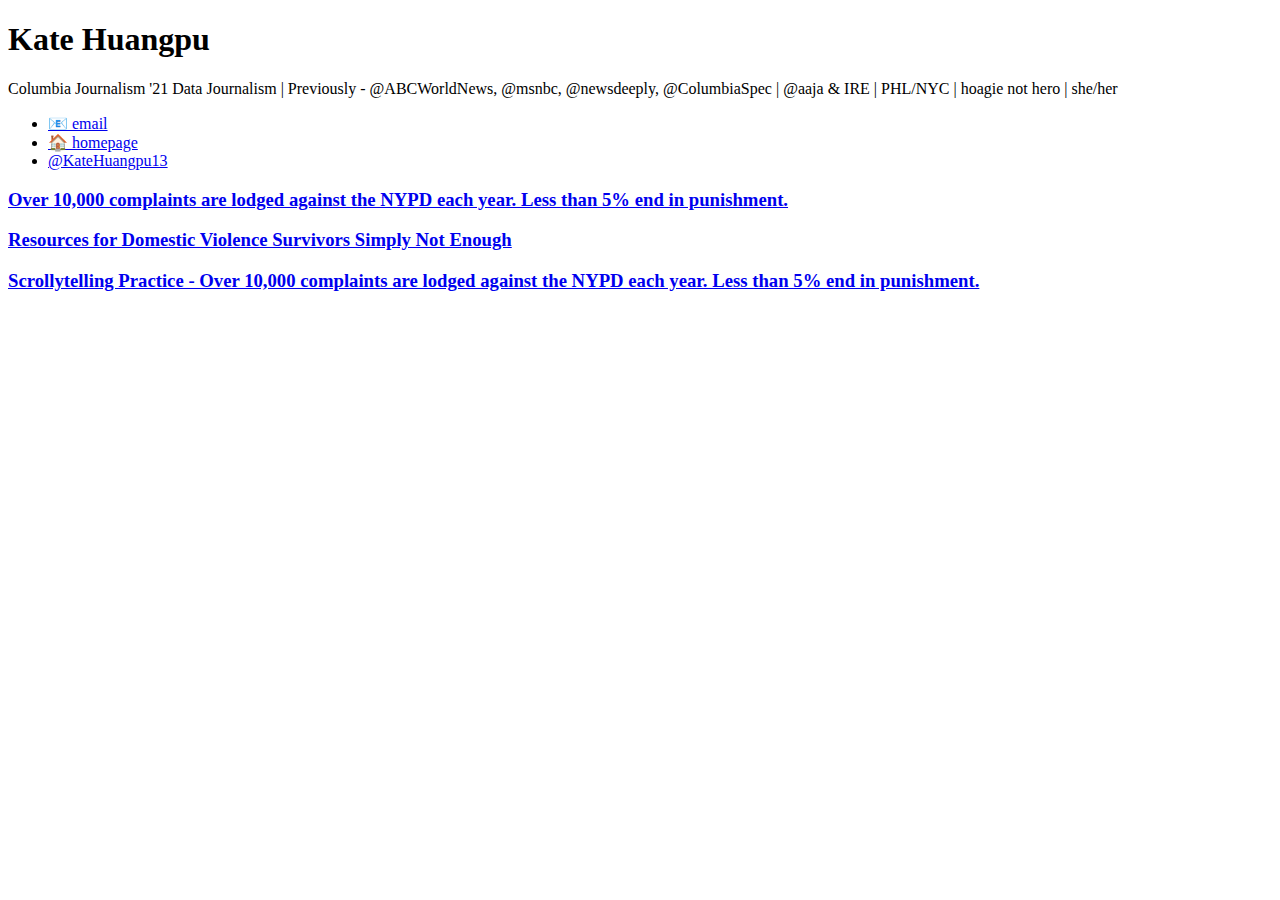
==== docs/index.html @ 9198aa1a "Add files via upload" ====
<!doctype html>
<html lang="en">
  <head>
    <!-- Required meta tags -->
    <meta charset="utf-8">
    <meta name="viewport" content="width=device-width, initial-scale=1, shrink-to-fit=no">
    <!-- Bootstrap CSS -->
    <link rel="stylesheet" href="https://stackpath.bootstrapcdn.com/bootstrap/4.1.1/css/bootstrap.min.css" integrity="sha384-WskhaSGFgHYWDcbwN70/dfYBj47jz9qbsMId/iRN3ewGhXQFZCSftd1LZCfmhktB" crossorigin="anonymous">
      
    <!-- Your CSS files -->
    <link rel="stylesheet" href="style/default.css">
    
    <!-- google fonts: Roboto Condensed(super-font) and Lora(sub-font) -->
    <link href="https://fonts.googleapis.com/css?family=Roboto+Condensed:300,400,700" rel="stylesheet">
    <link href="https://fonts.googleapis.com/css?family=Lora:400,400i,700" rel="stylesheet"> 
  
    <title>Kate Huangpu projects page</title>
  </head>
    
  <style>

    body {
    }
  </style>
  <body class="beige-theme">
    <div class="container homepage"><!-- start of the main container-->
        <div class="row justify-content-center"><!-- headline and intro -->
            <div class="col-lg-10 ">
                <h1 class="headline super-font">Kate Huangpu</h1>
                <div class="sub-font body-text">
                    <p>Columbia Journalism &#x27;21 Data Journalism | Previously -  @ABCWorldNews, @msnbc, @newsdeeply, @ColumbiaSpec | @aaja &amp; IRE | PHL/NYC | hoagie not hero | she/her</p>
                    <ul class='spread'>
                            <li><a href="mailto:khuangpu13@gmail.com">📧 email</a></li>
                            <li><a href="https://khuangpu.github.io/graphicsdeskwebsite/">🏠 homepage</a></li>
                            <li><a href="https://twitter.com/KateHuangpu13">@KateHuangpu13</a></li>
                    </ul>
    
                    <div class='story'>
                        <h3 class="subhead super-font"><a href="first-project/">Over 10,000 complaints are lodged against the NYPD each year. Less than 5% end in punishment.</a></h3>
                    </div>
                    <div class='story'>
                        <h3 class="subhead super-font"><a href="second-project/">Resources for Domestic Violence Survivors Simply Not Enough</a></h3>
                    </div>
                    <div class='story'>
                        <h3 class="subhead super-font"><a href="third-project/">Scrollytelling Practice - Over 10,000 complaints are lodged against the NYPD each year. Less than 5% end in punishment.</a></h3>
                    </div>
                </div>
            </div>
        </div>
        
      </div><!-- end of the main container-->
   
      
    <!-- Optional JavaScript -->
    <!-- jQuery first, then Popper.js, then Bootstrap JS -->
    <script src="https://code.jquery.com/jquery-3.3.1.slim.min.js" integrity="sha384-q8i/X+965DzO0rT7abK41JStQIAqVgRVzpbzo5smXKp4YfRvH+8abtTE1Pi6jizo" crossorigin="anonymous"></script>
    <script src="https://cdnjs.cloudflare.com/ajax/libs/popper.js/1.14.3/umd/popper.min.js" integrity="sha384-ZMP7rVo3mIykV+2+9J3UJ46jBk0WLaUAdn689aCwoqbBJiSnjAK/l8WvCWPIPm49" crossorigin="anonymous"></script>
    <script src="https://stackpath.bootstrapcdn.com/bootstrap/4.1.1/js/bootstrap.min.js" integrity="sha384-smHYKdLADwkXOn1EmN1qk/HfnUcbVRZyYmZ4qpPea6sjB/pTJ0euyQp0Mk8ck+5T" crossorigin="anonymous"></script>
  </body>
</html>
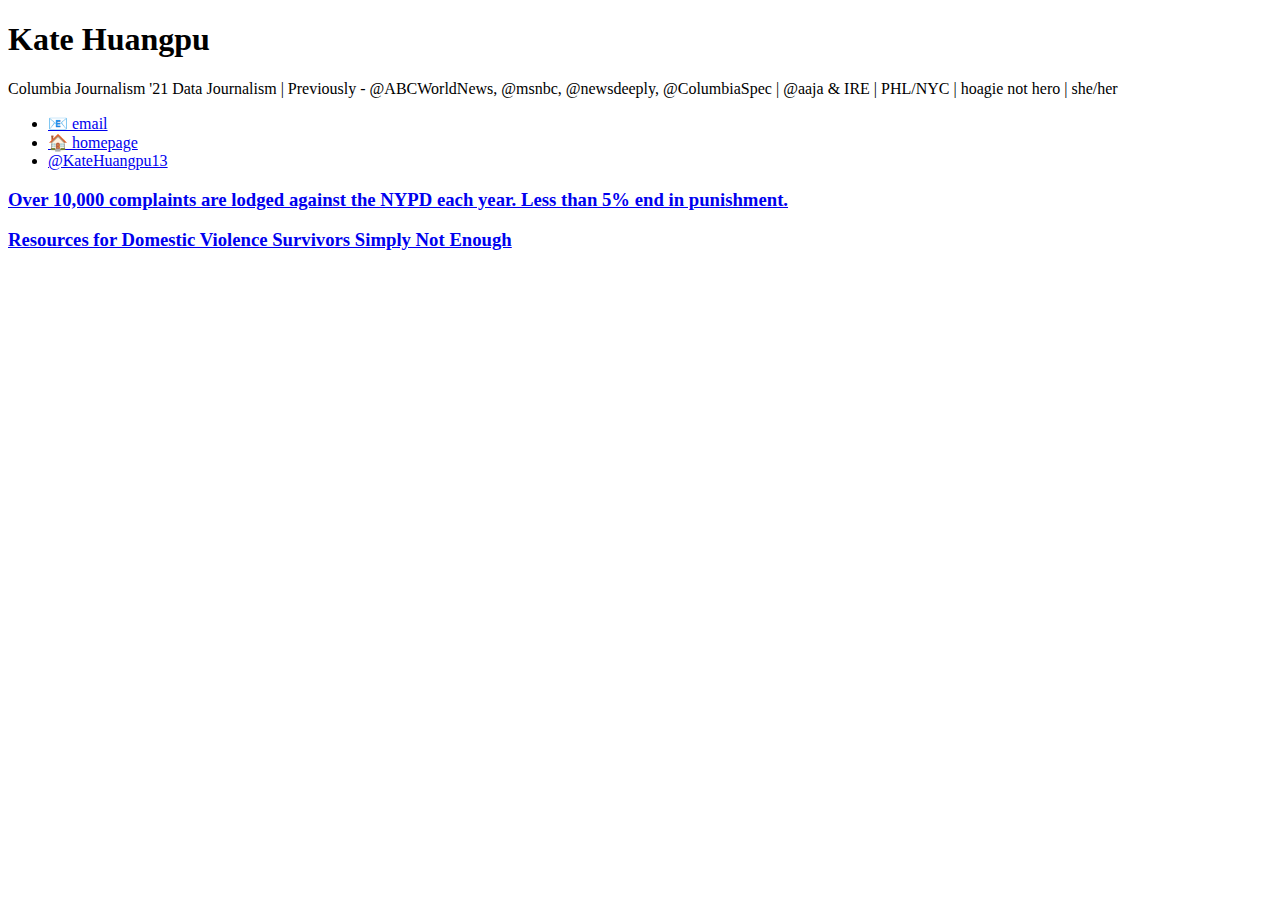
==== commit 124ae347: "Update index.html" ====
--- a/docs/index.html
+++ b/docs/index.html
@@ -41,9 +41,6 @@
                     <div class='story'>
                         <h3 class="subhead super-font"><a href="second-project/">Resources for Domestic Violence Survivors Simply Not Enough</a></h3>
                     </div>
-                    <div class='story'>
-                        <h3 class="subhead super-font"><a href="third-project/">Scrollytelling Practice - Over 10,000 complaints are lodged against the NYPD each year. Less than 5% end in punishment.</a></h3>
-                    </div>
                 </div>
             </div>
         </div>
